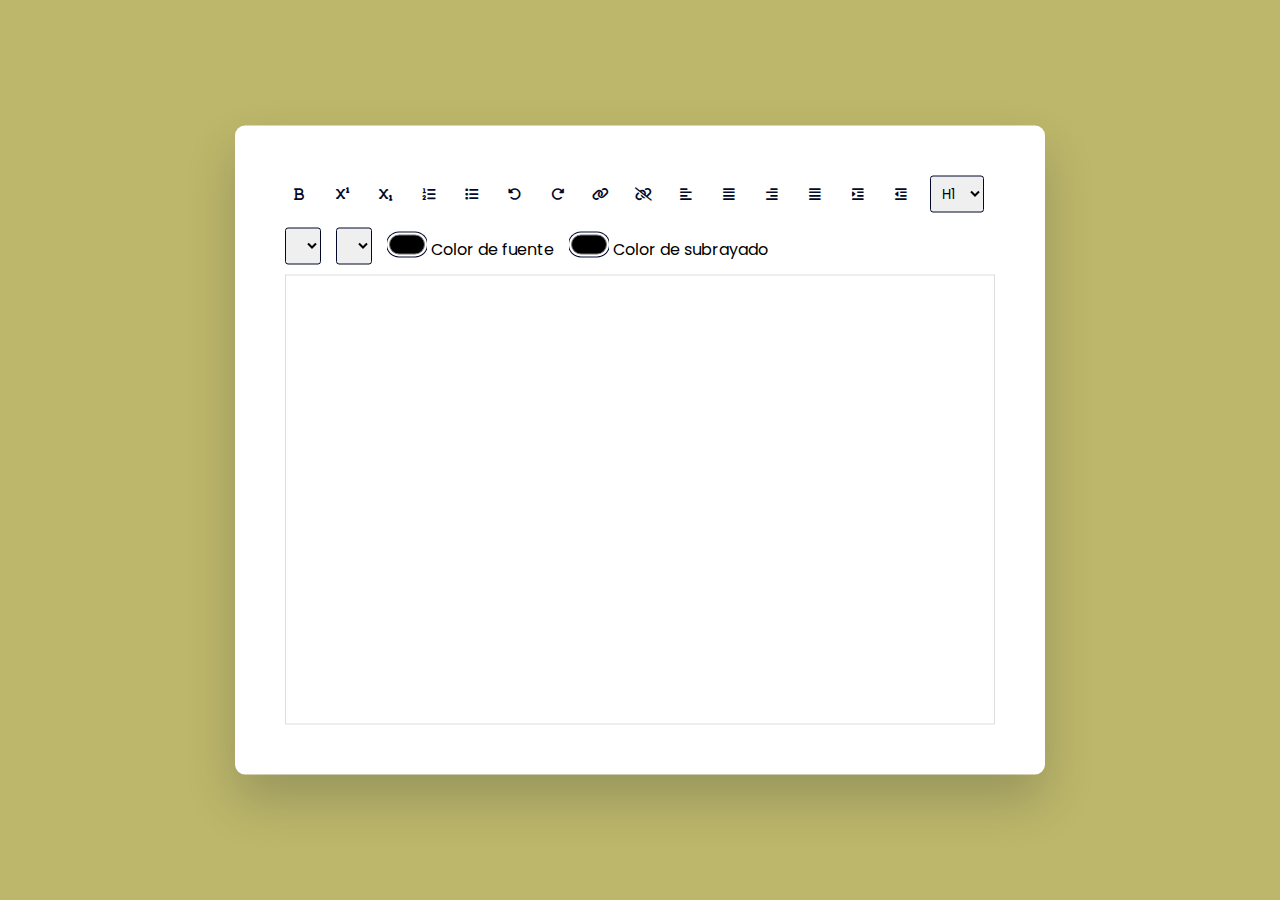
==== Editor-Texto/index.html @ ccea5ec9 "2 Proyecto - Editor de Texto Online ✏️" ====
<!DOCTYPE html>
<html lang="en">
<head>
    <meta charset="UTF-8">
    <meta http-equiv="X-UA-Compatible" content="IE=edge">
    <meta name="viewport" content="width=device-width, initial-scale=1.0">
    <link rel="stylesheet" href="https://cdnjs.cloudflare.com/ajax/libs/font-awesome/6.2.1/css/all.min.css">
    <link rel="stylesheet" href="style.css">
    <title>Editor Texto</title>
</head>
<body>

    <div class="container">

        <div class="options">
            <button id="bold" class="option-buttom format">
                <i class="fa-solid fa-bold"></i>
            </button>
            <button id="superscript" class="option-buttom script">
                <i class="fa-solid fa-superscript"></i>
            </button>
            <button id="subscript" class="option-buttom script">
                <i class="fa-solid fa-subscript"></i>
            </button>
            <button id="insertOrderedList" class="option-buttom">
                <i class="fa-solid fa-list-ol"></i>
            </button>
            <button id="insertUnorderedList" class="option-buttom">
                <i class="fa-solid fa-list"></i>
            </button>
            <button id="undo" class="option-buttom">
                <i class="fa-solid fa-rotate-left"></i>
            </button>
            <button id="redo" class="option-buttom">
                <i class="fa-solid fa-rotate-right"></i>
            </button>
            <button id="createLink" class="adv-option-button">
                <i class="fa fa-link"></i>
            </button>
            <button id="unlink" class="option-buttom">
                <i class="fa fa-unlink"></i>
            </button>
            <button id="justifyLeft" class="option-buttom align">
                <i class="fa-solid fa-align-left"></i>
            </button>
            <button id="justifyCenter" class="option-buttom align">
                <i class="fa-solid fa-align-justify"></i>
            </button>
            <button id="justifyRight" class="option-buttom align">
                <i class="fa-solid fa-align-right"></i>
            </button>
            <button id="justifyFull" class="option-buttom align">
                <i class="fa-solid fa-align-justify"></i>
            </button>
            <button id="indent" class="option-buttom spacing">
                <i class="fa-solid fa-indent"></i>
            </button>
            <button id="outdent" class="option-buttom spacing">
                <i class="fa-solid fa-outdent"></i>
            </button>

            <select id="formatBlock" class="adv-option-button">
                <option value="H1">H1</option>
                <option value="H2">H2</option>
                <option value="H3">H3</option>
                <option value="H4">H4</option>
                <option value="H5">H5</option>
            </select>
            <select id="fontName" class="adv-options-button"></select>
            <select id="fontSize" class="adv-options-button"></select>

            <div class="input-wrapper">
                <input type="color" id="fontColor" class="adv-option-button">
                <label for="fontColor">Color de fuente</label>
            </div>
            <div class="input-wrapper">
                <input type="color" id="backColor" class="adv-option-button">
                <label for="backColor">Color de subrayado</label>
            </div>
        </div>

        <div id="text-input" contenteditable="true">

        </div>
    </div>
    
    <script src="index.js"></script>
</body>
</html>
---- Editor-Texto/style.css ----
@import url('https://fonts.googleapis.com/css2?family=Poppins:wght@300;400;500;600;700&display=swap');


* {
    padding: 0;
    margin: 0;
    box-sizing: border-box;
}

body {
    background-color: darkkhaki;
}

.container {
    background-color: #fff;
    width: 90vmin;
    padding: 50px;
    position: absolute;
    transform: translate(-50%, -50%);
    top: 50%;
    left: 50%;
    border-radius: 10px;
    box-shadow: 0 25px 50px rgba(7, 20, 35, 0.2 )
}

.options {
    display: flex;
    flex-wrap: wrap;
    align-items: center;
    gap: 15px;
}

button {
    width: 28px;
    height: 28px;
    display: grid;
    place-items: center;
    border-radius: 3px;
    border: none;
    background-color: #fff;
    outline: none;
    color: #020929;
    cursor: pointer;
}

select {
    padding: 7px;
    border: 1px solid #020929;
    border-radius: 3px;
    cursor: pointer;
}

.options label,
.options select {
    font-family: 'Poppins', sans-serif;
    
}

input[type="color"] {
    -webkit-appearance: none;
    -moz-appearance: none;
    appearance: none;
    background-color: transparent;
    width: 40px;
    height: 28px;
    border: none;
    cursor: pointer;
}

input[type="color"]::-webkit-color-swatch {
    border-radius: 15px;
    box-shadow: 0 0 0 2px #fff, 0 0 0 3px #020929;
}

input[type="color"]::-moz-color-swatch {
    border-radius: 15px;
    box-shadow: 0 0 0 2px #fff, 0 0 0 3px #020929;
}


#text-input {
    margin-top: 10px;
    border: 1px solid #ddd;
    padding: 20px;
    height: 50vh;
}

.active {
    background-color: #e0e9ff;
}
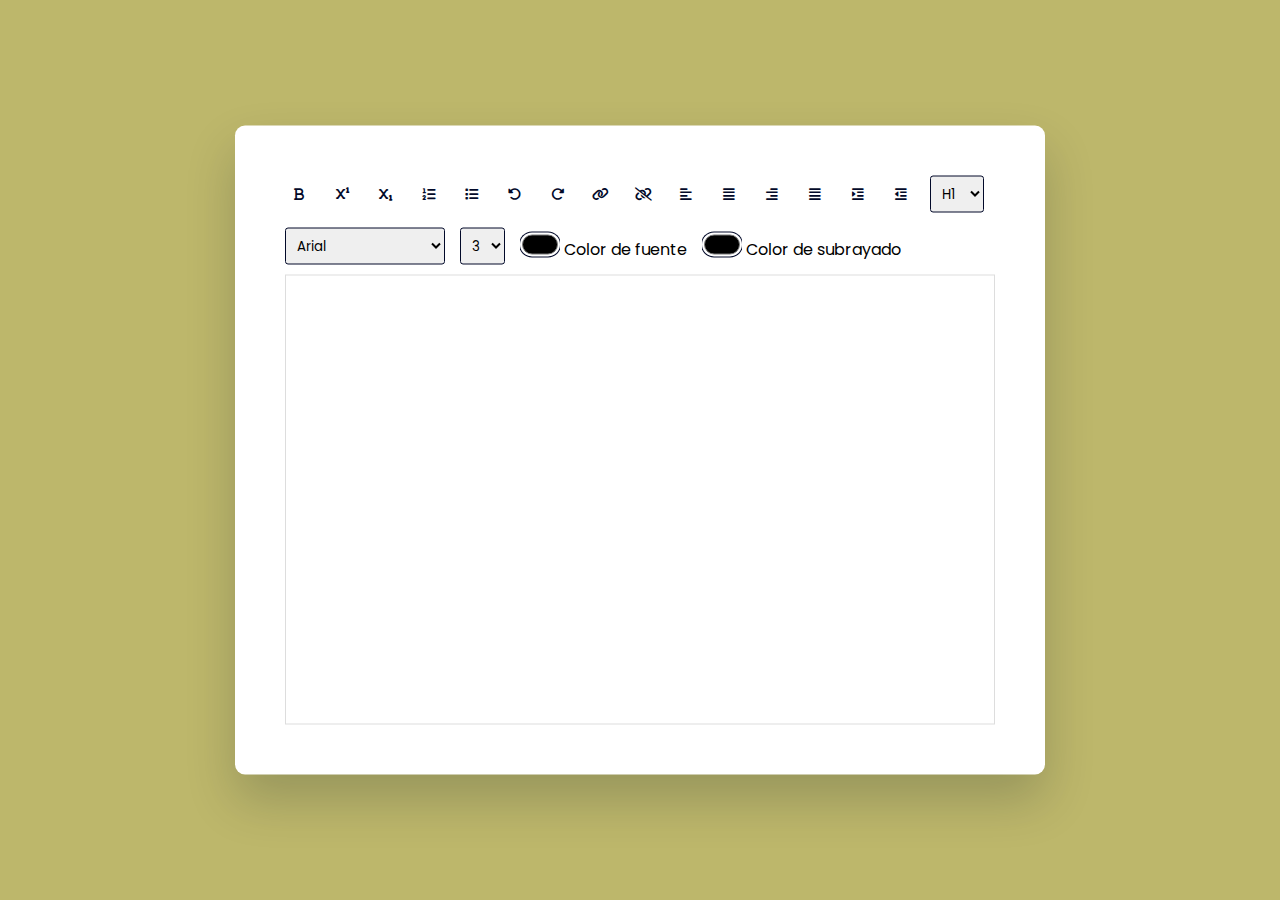
==== commit 9560297a: "Fixed bug en 2 proyecto" ====
--- a/Editor-Texto/index.html
+++ b/Editor-Texto/index.html
@@ -66,8 +66,8 @@
                 <option value="H4">H4</option>
                 <option value="H5">H5</option>
             </select>
-            <select id="fontName" class="adv-options-button"></select>
-            <select id="fontSize" class="adv-options-button"></select>
+            <select id="fontName" class="adv-option-button"></select>
+            <select id="fontSize" class="adv-option-button"></select>
 
             <div class="input-wrapper">
                 <input type="color" id="fontColor" class="adv-option-button">
